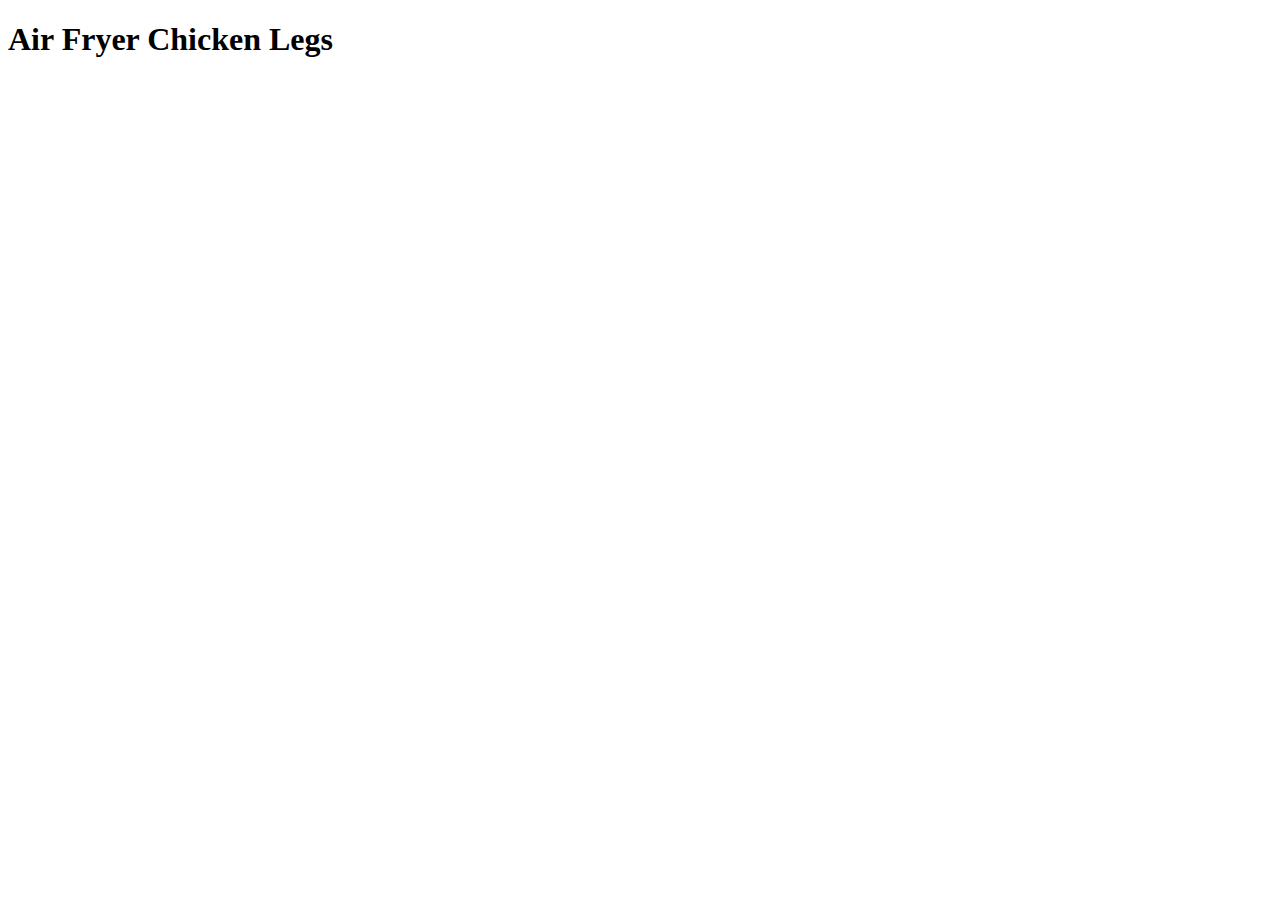
==== recipes/air-fryer-chicken.html @ 2905befa "Create air-fryer-chicken.html recipe page and link" ====
<!DOCTYPE html>

<html lang ="en">

    <head>
        <meta charset="UTF-8">
        <title>Air Fryer Chicken Legs</title>
    </head>

    <body>
        <h1>Air Fryer Chicken Legs</h1>
    </body>

</html>
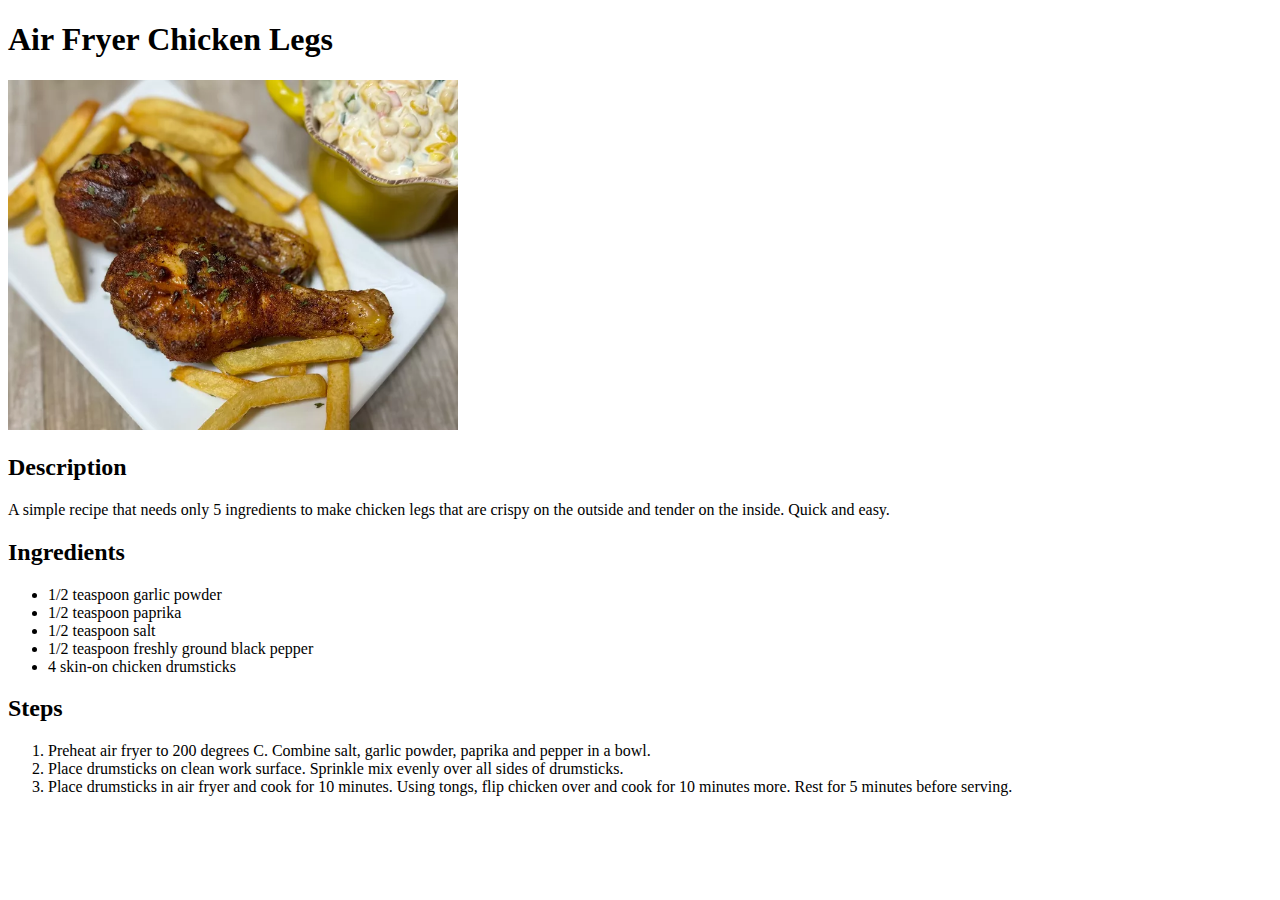
==== commit 6d0bdfa4: "Add content for air fyer chicken recipe" ====
--- a/recipes/air-fryer-chicken.html
+++ b/recipes/air-fryer-chicken.html
@@ -9,6 +9,37 @@
 
     <body>
         <h1>Air Fryer Chicken Legs</h1>
+
+        <img src="../images/chicken.webp" alt="Picture of crispy fried chicken on a plate" height="350" width = 450>
+
+        <h2>Description</h2>
+        <p>
+            A simple recipe that needs only 5 ingredients to make chicken legs
+            that are crispy on the outside and tender on the inside. Quick and easy.
+        </p>
+
+        <h2>Ingredients</h2>
+        <ul>
+            <li>1/2 teaspoon garlic powder</li>
+            <li>1/2 teaspoon paprika</li>
+            <li>1/2 teaspoon salt</li>
+            <li>1/2 teaspoon freshly ground black pepper</li>
+            <li>4 skin-on chicken drumsticks</li>
+        </ul>
+
+        <h2>Steps</h2>
+        <ol>
+            <li>
+                Preheat air fryer to 200 degrees C. Combine salt, garlic powder, paprika and pepper in a bowl.
+            </li>
+            <li>
+                Place drumsticks on clean work surface. Sprinkle mix evenly over all sides of drumsticks.
+            </li>
+            <li>
+                Place drumsticks in air fryer and cook for 10 minutes. Using tongs, flip chicken over and cook
+                for 10 minutes more. Rest for 5 minutes before serving.
+            </li>
+        </ol>
     </body>
 
 </html>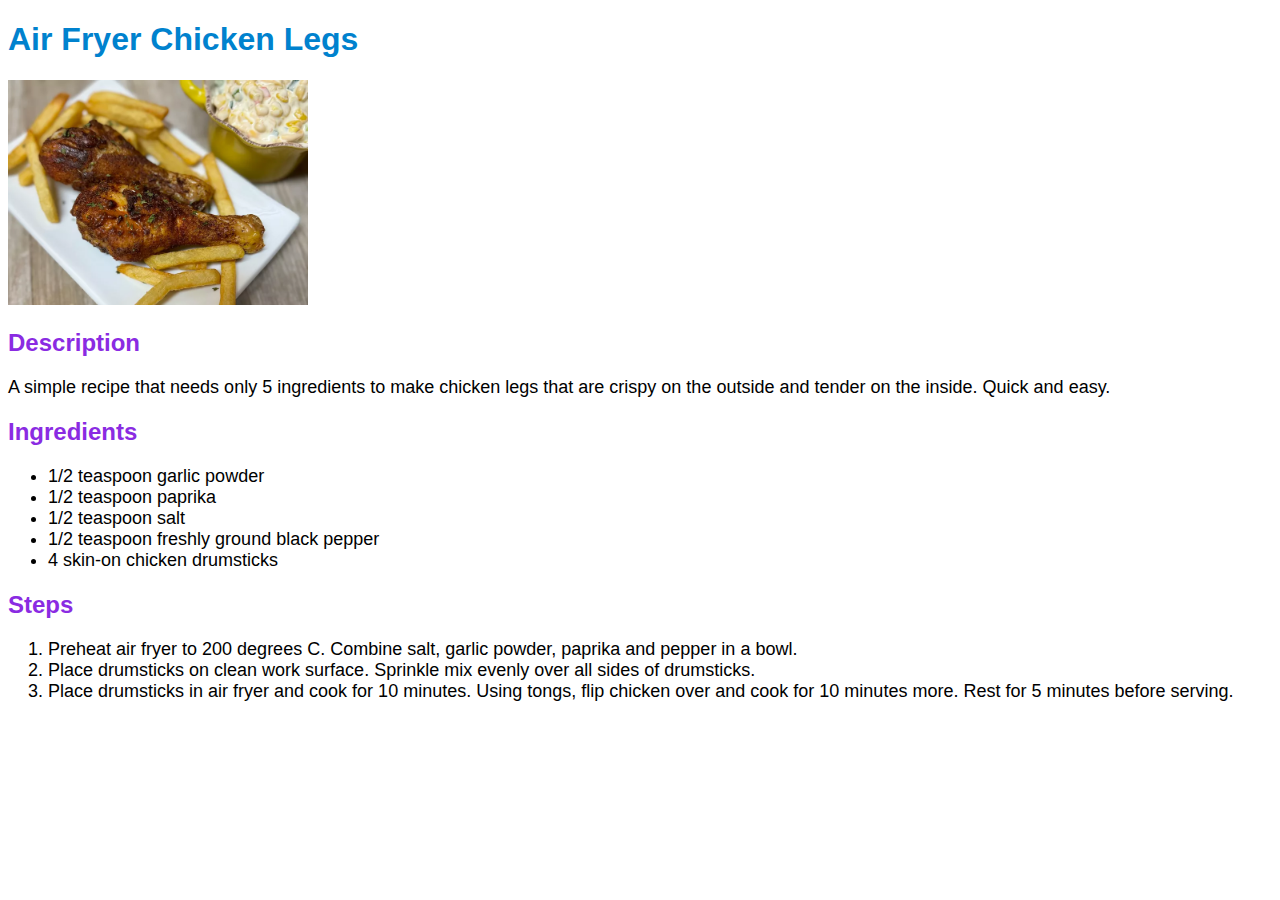
==== commit 0e61b896: "Create style.css with simple style and link it" ====
--- a/recipes/air-fryer-chicken.html
+++ b/recipes/air-fryer-chicken.html
@@ -5,6 +5,7 @@
     <head>
         <meta charset="UTF-8">
         <title>Air Fryer Chicken Legs</title>
+        <link rel="stylesheet" href="../style.css">
     </head>
 
     <body>
--- a/style.css
+++ b/style.css
@@ -0,0 +1,28 @@
+* {
+    font-family:Arial, Helvetica, sans-serif;
+}
+
+h1 {
+    font-weight: 800;
+    color:rgb(0, 130, 206);
+    font-size: 36p;
+}
+
+h2 {
+    font-weight: 600;
+    color:blueviolet;
+    font-size: 24p;
+}
+
+p {
+    font-size: 18px;
+}
+
+li {
+    font-size: 18px;
+}
+
+img {
+    height: auto;
+    width: 300px;
+}